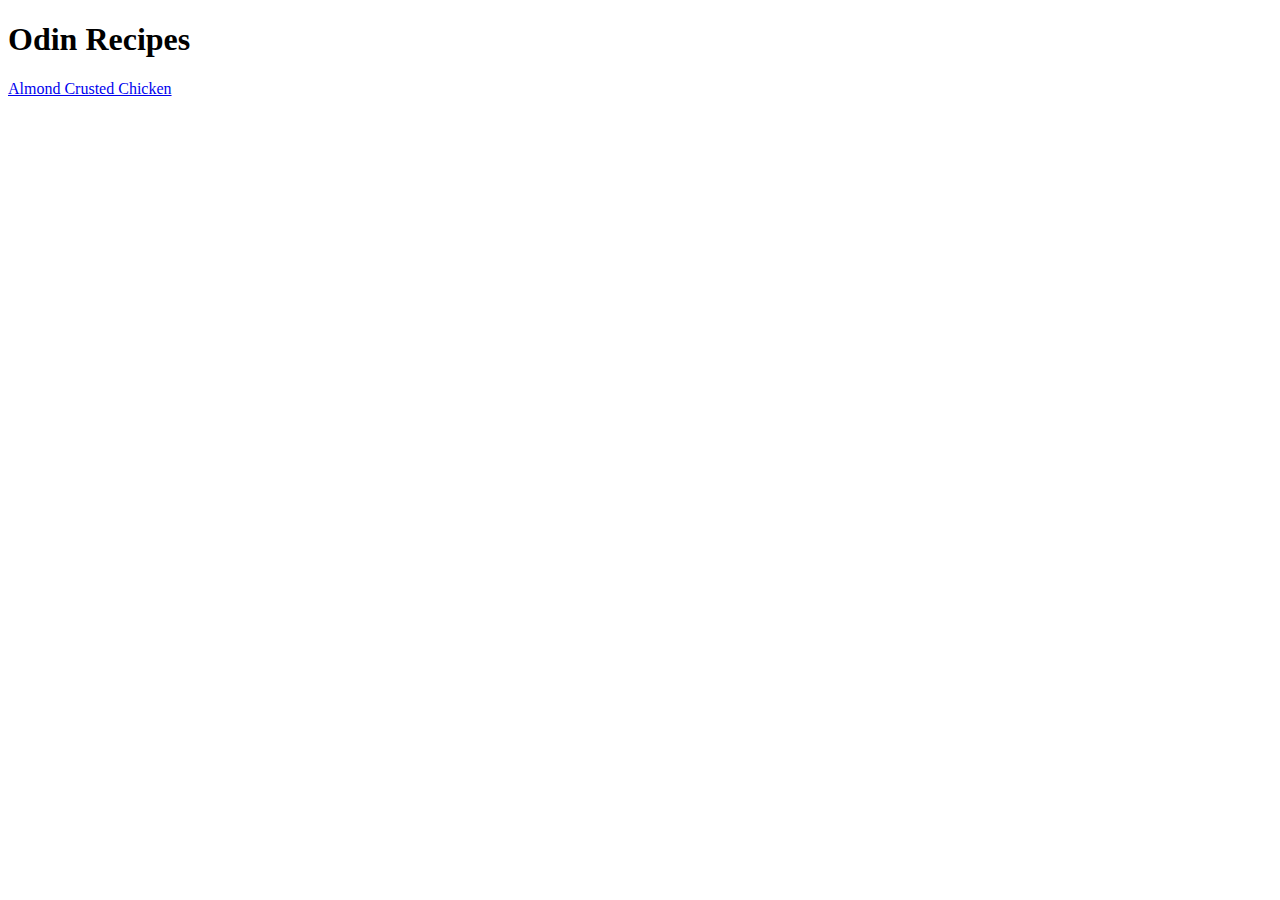
==== index.html @ 2ce9dd37 "Added first recipe page to website" ====
<!DOCTYPE html>
<html lang="en">
<head>
    <meta charset="UTF-8">
    <title>My Recipes</title>
</head>
<body>
    <h1>Odin Recipes</h1>
    <a href="./recipes/almondCrustedChicken.html">Almond Crusted Chicken</a>
</body>
</html>
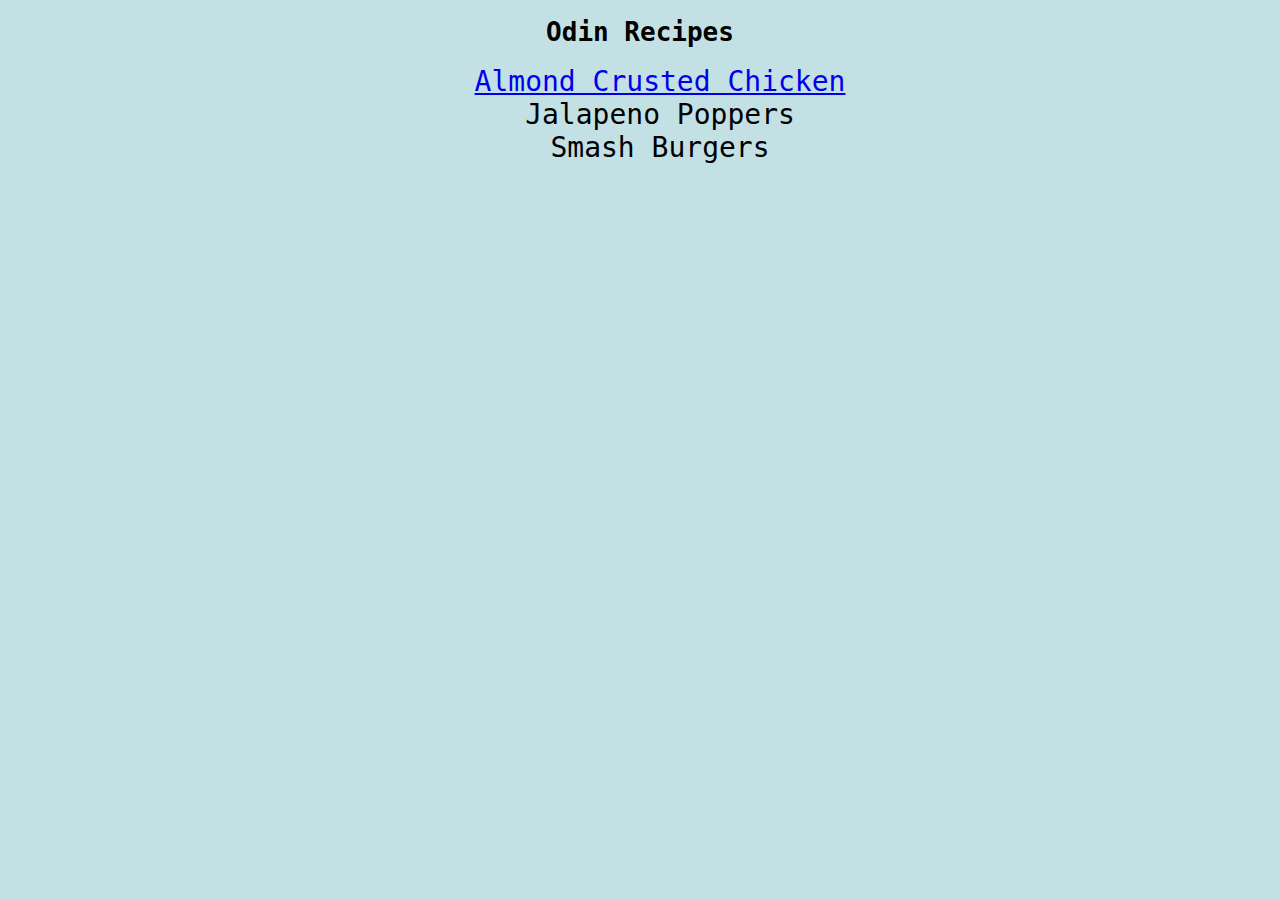
==== commit 15d6f2d5: "Added style sheets for the home and recipe pages" ====
--- a/index.html
+++ b/index.html
@@ -3,9 +3,14 @@
 <head>
     <meta charset="UTF-8">
     <title>My Recipes</title>
+    <link rel="stylesheet" href="./styles/mainStyles.css">
 </head>
 <body>
     <h1>Odin Recipes</h1>
-    <a href="./recipes/almondCrustedChicken.html">Almond Crusted Chicken</a>
+    <ul>
+        <li class="recipe"><a href="./recipes/almondCrustedChicken.html">Almond Crusted Chicken</a></li>
+        <li class="recipe">Jalapeno Poppers</li>
+        <li class="recipe">Smash Burgers</li>
+    </ul>
 </body>
 </html>--- a/styles/mainStyles.css
+++ b/styles/mainStyles.css
@@ -0,0 +1,10 @@
+* {
+    text-align: center;
+    background-color: #C3E0E5;
+    font-family: monospace;
+}
+
+.recipe {
+    list-style-type: none;
+    font-size: 28px;
+}